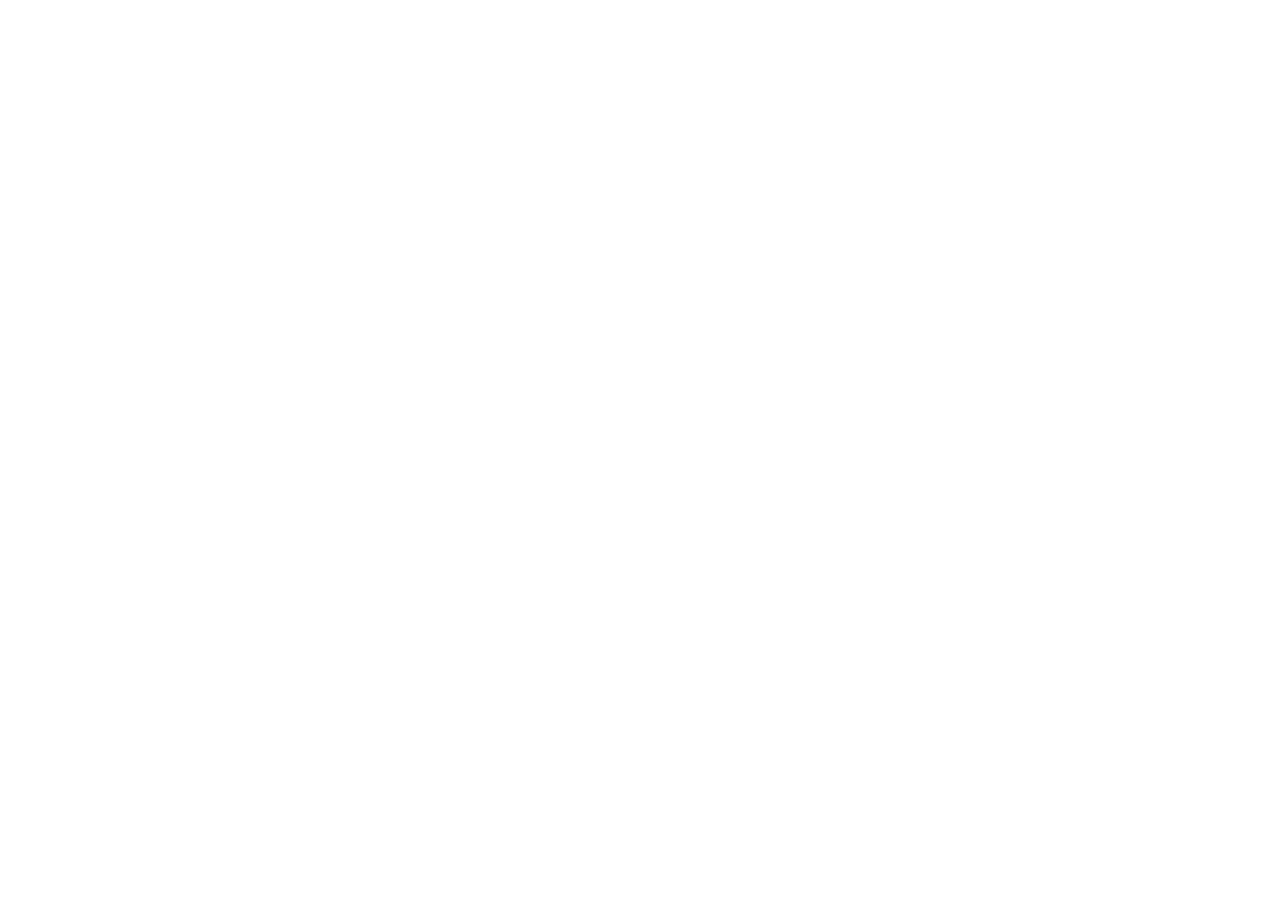
==== dashboard.html @ a0e41cb8 "create arcitecture" ====
<!DOCTYPE html>
<html>
<head>
	<meta charset="utf-8">
	<meta name="viewport" content="width=device-width, initial-scale=1">
	<link rel="stylesheet" type="text/css" href="style.css">
	<title>Dashboard</title>
</head>
<body>

</body>
</html>
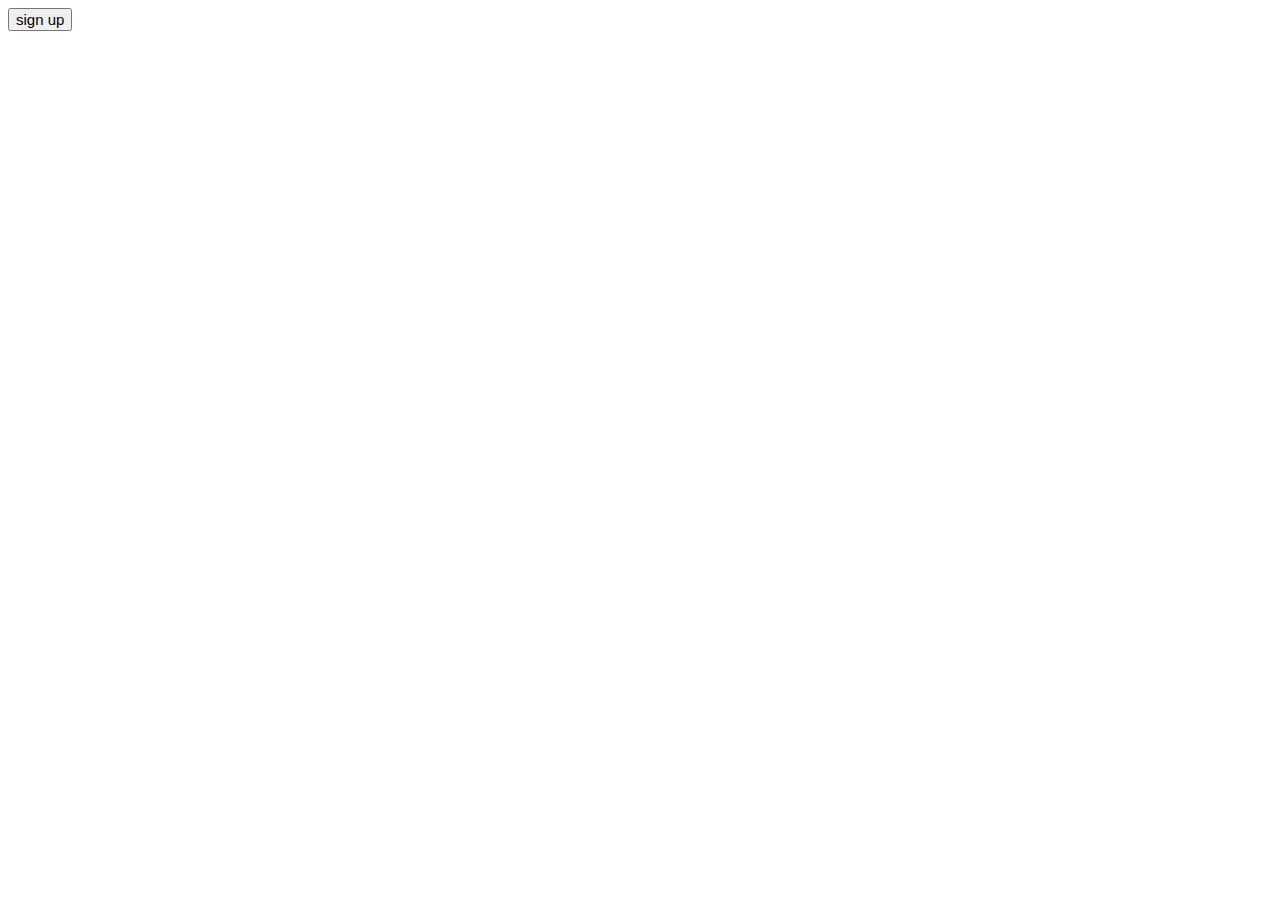
==== commit 0dbfd36f: "add button" ====
--- a/dashboard.html
+++ b/dashboard.html
@@ -7,6 +7,7 @@
 	<title>Dashboard</title>
 </head>
 <body>
+	<button>sign up</button>
 
 </body>
 </html>--- a/style.css
+++ b/style.css
@@ -0,0 +1,5 @@
+button{
+  font-size: 15px;
+  font-weight: 400;
+  position: relative;
+}